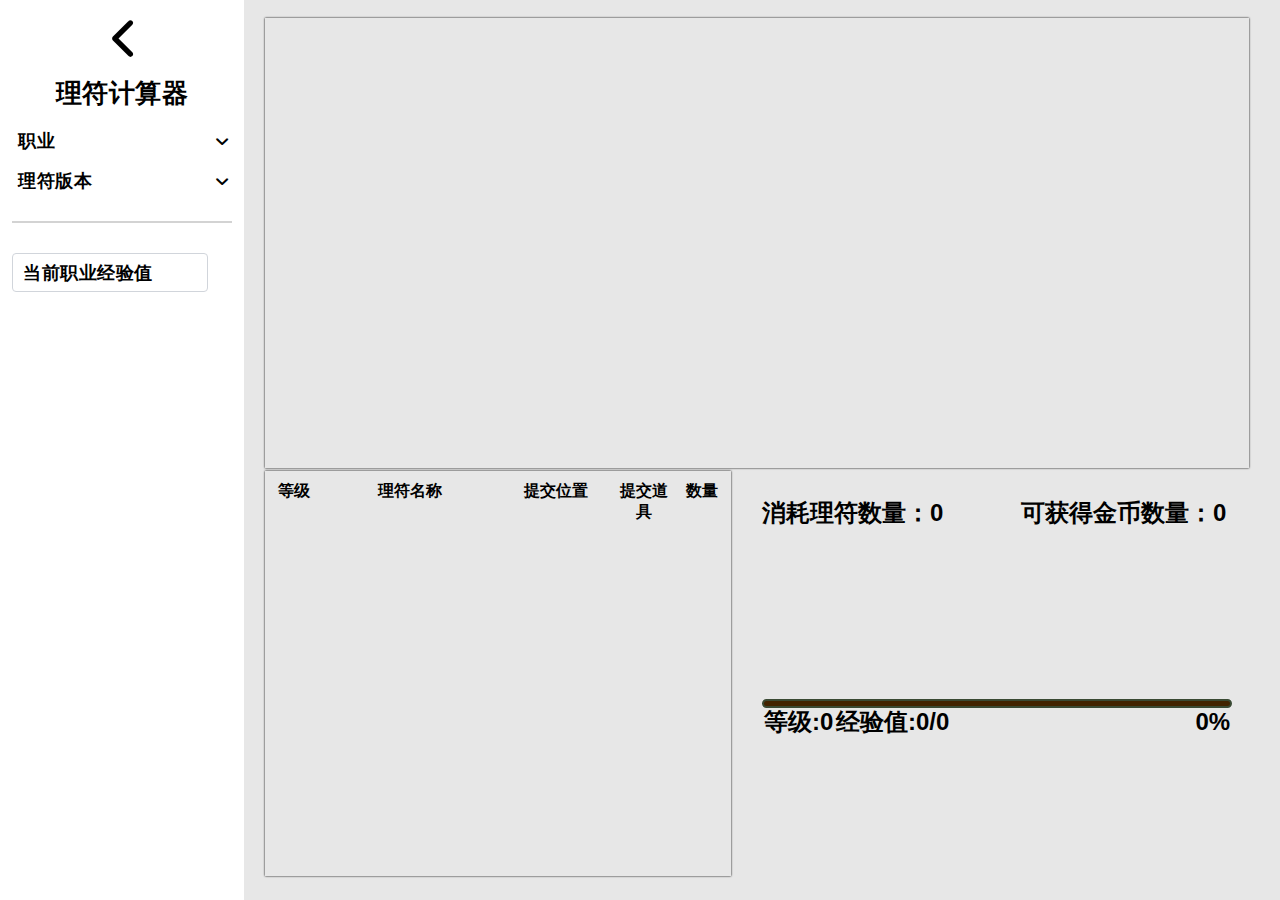
==== index.html @ 51eb6cce "1" ====
<!DOCTYPE html>
<html lang="en">
<head>
    <meta charset="UTF-8">
    <meta http-equiv="X-UA-Compatible" content="IE=edge">
    <meta name="viewport" content="width=device-width, initial-scale=1.0">
    <title>Document</title>
    <!-- 导入阿里的图标样式文件 -->
    <link rel="stylesheet" href="iconfont.css">
    <link rel="stylesheet" href="index.css">
    
    <script lang="javascript" src="https://cdn.sheetjs.com/xlsx-latest/package/dist/xlsx.full.min.js"></script>
</head>
<body>
    <div class="content">
        <div class="menu-box">
            <!-- 展示与隐藏侧边栏 开始-->
            <input type="checkbox" id="menu-btn">
            <label for="menu-btn"><i class="iconfont icon-yemianfanhui"></i></label>
            <!-- 展示与隐藏侧边栏 结束-->
            <div class="menu">
                <!-- 侧边栏的标题 开始-->
                <div class="menu-title">
                    <h1>理符计算器</h1>
                </div>
                <!-- 侧边栏的标题 结束-->

                <!-- 每一项导航 -->
                <div class="menu-item">
                    <input type="checkbox" id="menu-item1">
                    <label for="menu-item1">
                        <i class="menu-item-icon"></i>
                        <span>职业</span>
                        <i class="menu-item-last iconfont icon-down"></i>
                    </label>
                    <div class="menu-content">
                        <input type="radio" name="job" id="job1">
                        <label for="job1" onclick="JobOnClick('kemu')">刻木匠</label>
                        <input type="radio" name="job" id="job2">
                        <label for="job2" onclick="JobOnClick('duantie')">锻铁匠</label>
                        <input type="radio" name="job" id="job3">
                        <label for="job3" onclick="JobOnClick('zhujia')">铸甲匠</label>
                        <input type="radio" name="job" id="job4">
                        <label for="job4" onclick="JobOnClick('diaojin')">雕金匠</label>
                        <input type="radio" name="job" id="job5">
                        <label for="job5" onclick="JobOnClick('zhige')">制革匠</label>
                        <input type="radio" name="job" id="job6">
                        <label for="job6" onclick="JobOnClick('caiyi')">裁衣匠</label>
                        <input type="radio" name="job" id="job7" checked="checked">
                        <label for="job7" onclick="JobOnClick('lianjin')">炼金术士</label>
                        <input type="radio" name="job" id="job8">
                        <label for="job8" onclick="JobOnClick('chuzi')">烹调师</label>
                    </div>
                </div>

                

                <div class="menu-item">
                    <input type="checkbox" id="menu-item2">
                    <label for="menu-item2">
                        <i class="menu-item-icon"></i>
                        <span>理符版本</span>
                        <i class="menu-item-last iconfont icon-down"></i>
                    </label>
                    <div class="menu-content jobList">
                        <input type="radio" name="dlc" id="dlc1">
                        <label for="dlc1" onclick="DlcOnClick(0)">重生之境</label>
                        <input type="radio" name="dlc" id="dlc2">
                        <label for="dlc2" onclick="DlcOnClick(1)">苍穹之禁城</label>
                        <input type="radio" name="dlc" id="dlc3">
                        <label for="dlc3" onclick="DlcOnClick(2)">苍穹之禁城（大规模）</label>
                        <input type="radio" name="dlc" id="dlc4">
                        <label for="dlc4" onclick="DlcOnClick(3)">红莲之狂潮</label>
                        <input type="radio" name="dlc" id="dlc5">
                        <label for="dlc5" onclick="DlcOnClick(4)">暗影之逆袭</label>
                        <input type="radio" name="dlc" id="dlc6" checked="checked">
                        <label for="dlc6" onclick="DlcOnClick(5)">晓月之终途</label>
                    </div>
                </div>

                <div class="set-line"></div>

                <div class="Level-interval">
                    <div class="spin-button CurrentExp">
                        <!-- Input -->
                        <input type="text" class="spin-button__input CurrentExp" required/>
                        <label class="spin-button__label">当前职业经验值</label>
                    </div>
                </div>

            </div>

            
        </div>
        <div class="main">

            <table class="missionList">
                
            </table>

            <div class="resultBox">
                <div class="resultList">

                    <table class="selectList">
                        
                    </table>

                </div>
                <div class="result">
                    <div class="totalCost">
                        <div>消耗理符数量：0</div>
                    </div>
                    <div class="totalGold">
                        <div>可获得金币数量：0</div>
                    </div>
                    <div class="progress-box">
                        <div class="progress-bar">
                            <div class="inside-per"></div>
                            <div class="inside-text">
                                <div class="afterLevel">等级:0</div>
                                <div class="afterExp">经验值:0/0</div>
                                <div class="afterPer">0%</div>
                            </div>
                        </div>
                    </div>
                </div>
            </div>
        </div>
        
    </div>
</body>
<script src="index.js"></script>
</html>
---- iconfont.css ----
@font-face {
  font-family: "iconfont"; /* Project id  */
  src: url('iconfont.ttf?t=1636282499752') format('truetype');
}

.iconfont {
  font-family: "iconfont" !important;
  font-size: 16px;
  font-style: normal;
  -webkit-font-smoothing: antialiased;
  -moz-osx-font-smoothing: grayscale;
}

.icon-down:before {
  content: "\e7ad";
  
}


.icon-yemianfanhui:before {
  content: "\e601";
  font-size: 56px;
}
---- index.css ----
* {
    margin: 0;
    padding: 0;
}



/* 白色主题 */
:root {
    --color-menu-bg: #fff;
    --font-color-mi: #000;
    --font-color-mi-hover: #1890ff;
    --color-bg-mi-hover: #ececec;
    --border-radius-mi: 2px;
    --transition-menu-time: 0.2s;
    --color-line-bg: #d3d3d3;
}

/*黑色主题，使用时把上面的白色主题注释掉，启用下面的css代码*/
/* :root {
    --color-bg: #e7e7e7;
    --color-menu-bg: #232324;
    --font-color-mi: #c9cdd4;
    --font-color-mi-hover: #a649d1;
    --color-bg-mi-hover: #303030;
    --border-radius-mi: 2px;
    --transition-menu-time: 0.2s;
    --color-line-bg: #333333;
} */
h1{
    font-size: 26px;
}

.content {
    background-color: #e7e7e7;
    display: flex;
}

.menu-box {
    font-family: 'Trebuchet MS', 'Lucida Sans Unicode', 'Lucida Grande', 'Lucida Sans', Arial, sans-serif;
    letter-spacing: 0.5px;
    font-weight: 600;
    position: relative;
    width: fit-content;
    min-height: 100vh;
    padding: 6px 12px;
    box-sizing: border-box;
    background-color: var(--color-menu-bg);
}

.menu-box input[type='checkbox'] {
    display: none;
}


.menu-box>label {
    position: absolute;
    top: 10px;
    right: 50%;
    transform: translateX(50%);
    width: 56px;
    height: 56px;
    border-radius: 40px;
    background-color: var(--color-menu-bg);
    color: var(--font-color-mi);
    display: flex;
    justify-content: center;
    align-items: center;
    overflow: hidden;
}

.menu-box>label>i {
    font-weight: 900;
    text-indent: -3px;
    font-size: 20px;
    transition: transform var(--transition-menu-time);
    transform: rotate(0deg);
}

.menu-box>label:hover {
    box-shadow: 0px 0px 2px 0px #000;
    color: var(--font-color-mi-hover);
}

.menu-box>input#menu-btn:checked+label>i {
    transform: rotate(180deg);
}

.menu {
    font-size: 18px;
    width: 220px;
    min-height: 100%;
    cursor: pointer;
    overflow: hidden;
    transition: width var(--transition-menu-time);
    color: var(--font-color-mi);
}

.menu-box>input#menu-btn:checked~.menu {
    width: 0;
}

.menu-box>input#menu-btn:checked~.menu>div {
    display: none;
}

.menu-title {
    text-align: center;
    margin-bottom: 10px;
    margin-top: 70px;
}

.menu-item>label{
    position: relative;
    width: 100%;
    height: 40px;
    border-radius: var(--border-radius-mi);
    display: flex;
    align-items: center;
}

.menu-item>label:hover {
    color: var(--font-color-mi-hover);
}


.menu-item>label>i:first-child {
    flex: none;
    margin-right: 6px;
    font-size: 24px;
}

.menu-item>label>span {
    flex: 1;
}

.menu-item>label>i:last-child {
    flex: none;
    font-size: 20px;
    font-weight: 900;
    transform: rotate(0deg);
    transition: transform var(--transition-menu-time);
}

.menu-item>input:checked+label>i:last-child {
    transform: rotate(180deg);
}

.menu-content {
    height: 0;
    overflow: hidden;
    transition: height var(--transition-menu-time);
    display: flex;
    flex-wrap: wrap;
    background-color: var(--color-menu-bg);
}

/* 选项，若 n 项，就 n * 40px */
.menu-item>input#menu-item1:checked~.menu-content {
    height: calc(8 * 40px);
}

.menu-item>input#menu-item2:checked~.menu-content {
    height: calc(6 * 40px);
}

.menu-content>input{
    display: none;
}

.menu-content>input:checked+label{
    background-color: var(--color-bg-mi-hover);
    color: var(--font-color-mi-hover);
}

.menu-content>label {
    width: 100%;
    text-indent: 20px;
    line-height: 40px;
    border-radius: var(--border-radius-mi);
}


.menu-content>label:hover {
    background-color: var(--color-bg-mi-hover);
    color: var(--font-color-mi-hover);
}


.set-line {
    margin: 20px 0 10px 0;
    width: 100%;
    height: 2px;
    background-color: var(--color-line-bg);
}



.spin-button {
    position: relative;
    margin-top: 20px;
    width: 100px;
}

.spin-button__input {
    border: 1px solid #d1d5db;
    border-radius: 0.25rem;
    overflow: hidden;
    font-family: 'Trebuchet MS', 'Lucida Sans Unicode', 'Lucida Grande', 'Lucida Sans', Arial, sans-serif;
    font-weight: bold;
    font-size: 18px;
    padding: 0.5rem;
    width: 80px;
    outline: none;

    
}

.spin-button__label{
    color: var(--border-radius-mi);
    transition: all 0.3s;
    position:absolute;
    top:50%;
    left: 0.5em;
    transform: translateY(-50%);
    padding: 2px;
    pointer-events: none;
}

.spin-button__input:valid ~ label{
    top:-35%;
    left: 0;
}
.spin-button__input:focus ~ label{
    top:-35%;
    left: 0;
}

.Level-interval{
    display: flex;
    flex-wrap: wrap;
    gap: 15px;
}

.missionList{
    position: relative;
    top: 2%;
    left: 2%;
    width: 95%;
    height: 50%;
    box-shadow: 0px 0px 2px 0px #000;overflow-y: auto;display: block;
    
}

.missionList .item{
    margin-top: 5px;	
    text-align: center;display: flex; justify-content: space-around;
    display: flex;
    align-items: baseline;
    justify-content: space-around;
}

.missionList .item:hover{
    background-color: var(--color-bg-mi-hover);
    color: var(--font-color-mi-hover);
}

.missionList .item>td{
    -moz-user-select:none;
    -webkit-user-select:none;
    user-select:none;  
}

.item .box{
    flex-shrink: 0;
    flex: 1;
}

.name{
    flex: 3;
}

.place{
    flex: 2;
}


.main{
    width: 100%;
}

.CurrentExp{
    width: 90%;
}

.resultBox{
    width: 100%;
    height: 45%;
    margin-top: 2%;
    display: flex;
    
}

.resultList{
    width: 50%;
    height: 100%;
}

.selectList{
    top: 5%;
    margin-left: 4%;
    width: 90%;
    height: 100%;
    box-shadow: 0px 0px 2px 0px #000;overflow-y: auto;display: block;
    
}

.selectList .item{
    margin-top: 5px;	
    text-align: center;display: flex; justify-content: space-around;
    display: flex;
    align-items: baseline;
}

.selectList .item:hover{
    background-color: var(--color-bg-mi-hover);
    color: var(--font-color-mi-hover);
}

.result{
    width: 50%;
    height: 100%;
    display: flex;
    flex-wrap: wrap;
}

.result>div{
    font-family: 'Trebuchet MS', 'Lucida Sans Unicode', 'Lucida Grande', 'Lucida Sans', Arial, sans-serif;
    font-weight: bold;
    font-size: 24px;
    height: 40%;
    width: 50%;
    margin-top: 5%;
}

.progress-box{
    flex: 2;
}

.progress-bar{
    top: 50%;
    width: 90%;
    height: 5px;
    border-radius: 5px;
    border: 2px solid rgb(58, 74, 52);
    background-color: rgb(66, 35, 0);
}

.inside-per{
    width: 0%;
    height: 4px;
    margin-top: 1px;
    margin-left: 1px;
    border-top-left-radius:38px;
    border-bottom-left-radius: 38px;
    background-color: rgb(252, 225, 161);
    
}

.inside-text{
    width: 100%;
    display: flex;
    align-items: baseline;
}

.afterExp{
    flex: 5;
}

.afterLevel{
    flex: 1;
}
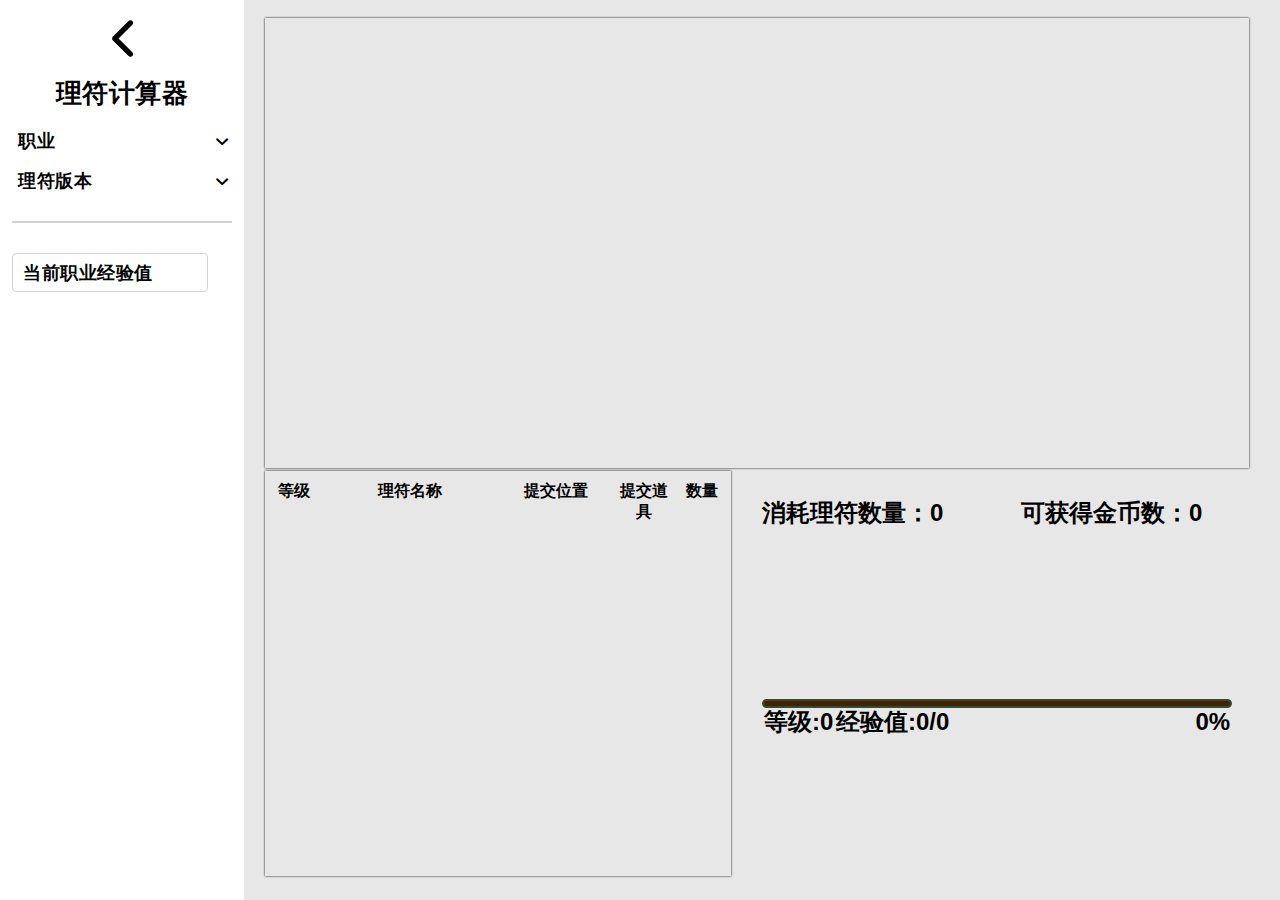
==== commit ff1629b0: "1" ====
--- a/index.html
+++ b/index.html
@@ -111,7 +111,7 @@
                         <div>消耗理符数量：0</div>
                     </div>
                     <div class="totalGold">
-                        <div>可获得金币数量：0</div>
+                        <div>可获得金币数：0</div>
                     </div>
                     <div class="progress-box">
                         <div class="progress-bar">
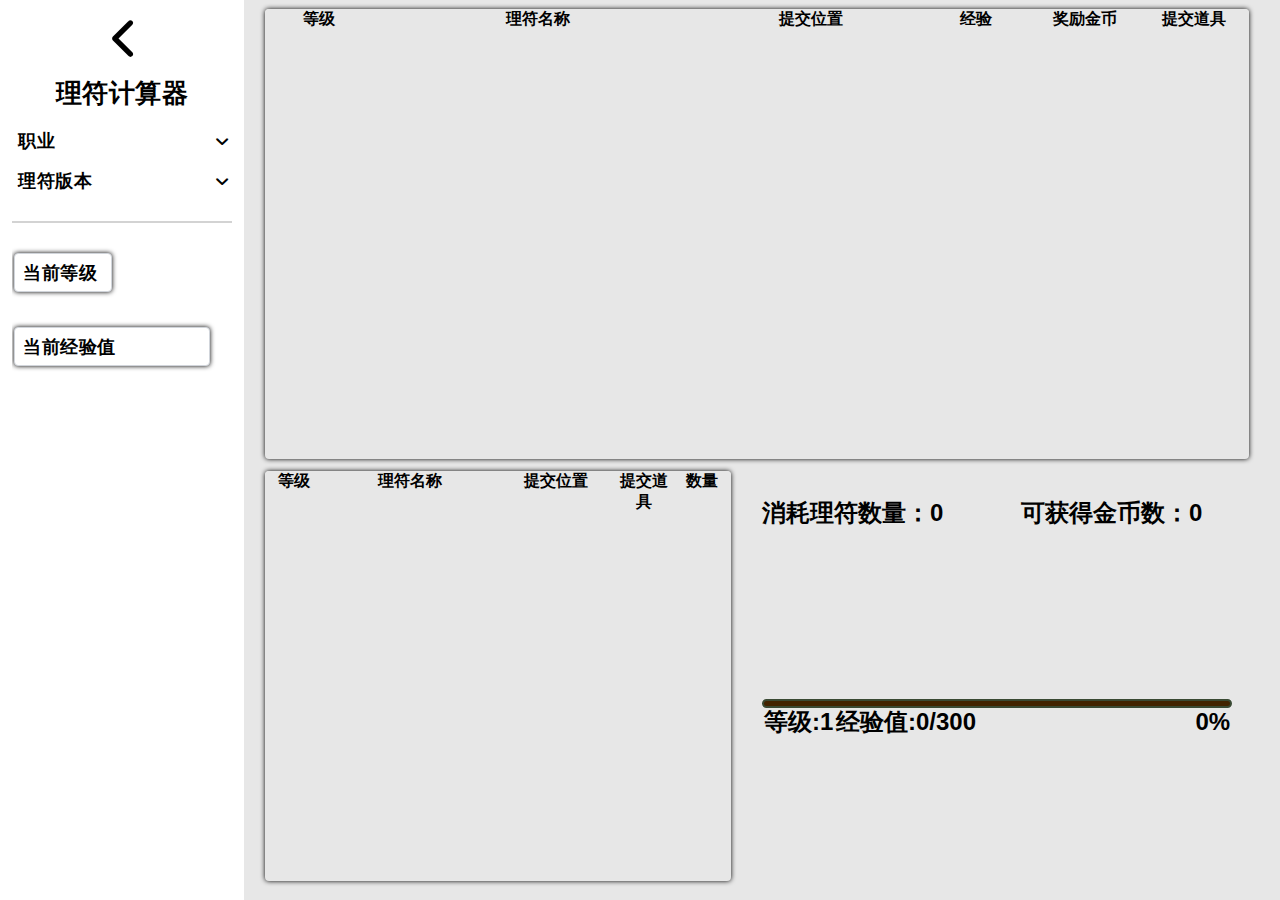
==== commit 245701b3: "1" ====
--- a/index.html
+++ b/index.html
@@ -4,7 +4,7 @@
     <meta charset="UTF-8">
     <meta http-equiv="X-UA-Compatible" content="IE=edge">
     <meta name="viewport" content="width=device-width, initial-scale=1.0">
-    <title>Document</title>
+    <title>理符计算器</title>
     <!-- 导入阿里的图标样式文件 -->
     <link rel="stylesheet" href="iconfont.css">
     <link rel="stylesheet" href="index.css">
@@ -81,10 +81,15 @@
                 <div class="set-line"></div>
 
                 <div class="Level-interval">
+                    <div class="spin-button CurrentLevel">
+                        <!-- Input -->
+                        <input type="text" class="spin-button__input CurrentLevel" required/>
+                        <label class="spin-button__label">当前等级</label>
+                    </div>
                     <div class="spin-button CurrentExp">
                         <!-- Input -->
                         <input type="text" class="spin-button__input CurrentExp" required/>
-                        <label class="spin-button__label">当前职业经验值</label>
+                        <label class="spin-button__label">当前经验值</label>
                     </div>
                 </div>
 
@@ -94,15 +99,36 @@
         </div>
         <div class="main">
 
-            <table class="missionList">
-                
-            </table>
+            <div class="missionListBox">
+                <table class="missionList">
+                    <thead class="thead">
+                        <tr class="item">
+                            <th class="box level">等级</th>
+                            <th class="name">理符名称</th>
+                            <th class="place">提交位置</th>
+                            <th class="box exp">经验</th>
+                            <th class="box gold">奖励金币</th>
+                            <th class="box handItem">提交道具</th>
+                        </tr>
+                    </thead>
+                    <tbody class="missionListBody List"></tbody>
+                </table>
+            </div>
 
             <div class="resultBox">
                 <div class="resultList">
 
                     <table class="selectList">
-                        
+                        <thead class="thead">
+                            <tr class="item">
+                                <th class="box level">等级</th>
+                                <th class="name">理符名称</th>
+                                <th class="place">提交位置</th>
+                                <th class="box handItem">提交道具</th>
+                                <th class="box missionNum">数量</th>
+                            </tr>
+                        </thead>
+                        <tbody class="selectListBody List"></tbody>
                     </table>
 
                 </div>
@@ -117,8 +143,8 @@
                         <div class="progress-bar">
                             <div class="inside-per"></div>
                             <div class="inside-text">
-                                <div class="afterLevel">等级:0</div>
-                                <div class="afterExp">经验值:0/0</div>
+                                <div class="afterLevel">等级:1</div>
+                                <div class="afterExp">经验值:0/300</div>
                                 <div class="afterPer">0%</div>
                             </div>
                         </div>
--- a/index.css
+++ b/index.css
@@ -35,6 +35,9 @@
     background-color: #e7e7e7;
     display: flex;
 }
+body{
+    overflow: hidden;
+}
 
 .menu-box {
     font-family: 'Trebuchet MS', 'Lucida Sans Unicode', 'Lucida Grande', 'Lucida Sans', Arial, sans-serif;
@@ -212,7 +215,8 @@
     padding: 0.5rem;
     width: 80px;
     outline: none;
-
+    margin-left: 2px;
+    box-shadow: 0px 0px 5px 0px #000;overflow-y: auto;display: block;
     
 }
 
@@ -242,17 +246,48 @@
     gap: 15px;
 }
 
+.missionListBox{
+    height: 450px;
+}
+
 .missionList{
     position: relative;
     top: 2%;
     left: 2%;
     width: 95%;
-    height: 50%;
-    box-shadow: 0px 0px 2px 0px #000;overflow-y: auto;display: block;
-    
-}
-
-.missionList .item{
+    height: 100%;
+    box-shadow: 0px 0px 5px 0px #000;overflow-y: auto;display: block;
+    border-radius: 0.25rem;
+    overflow: hidden;
+}
+
+.missionList::-webkit-scrollbar{
+    width: 0;
+}
+
+.missionList .thead{    
+    width: 100%;
+    background-color:#e7e7e7 ;
+    box-shadow: 0px 0px 0px 0px #000;overflow-y: auto;display: block;
+
+}
+
+.missionList .thead .item{
+    text-align: center;display: flex; justify-content: space-around;
+    display: flex;
+    align-items: baseline;
+    justify-content: space-around;
+}
+
+
+.missionListBody{
+    width: 100%;
+    height: 100%;
+    box-shadow: 0px 0px 0px 0px #000;overflow-y: auto;display: block;
+    table-layout: fixed;
+}
+
+.missionListBody .item{
     margin-top: 5px;	
     text-align: center;display: flex; justify-content: space-around;
     display: flex;
@@ -260,12 +295,12 @@
     justify-content: space-around;
 }
 
-.missionList .item:hover{
+.missionListBody .item:hover{
     background-color: var(--color-bg-mi-hover);
     color: var(--font-color-mi-hover);
 }
 
-.missionList .item>td{
+.missionListBody .item>td{
     -moz-user-select:none;
     -webkit-user-select:none;
     user-select:none;  
@@ -303,7 +338,7 @@
 
 .resultList{
     width: 50%;
-    height: 100%;
+    height: 410px;
 }
 
 .selectList{
@@ -311,21 +346,55 @@
     margin-left: 4%;
     width: 90%;
     height: 100%;
-    box-shadow: 0px 0px 2px 0px #000;overflow-y: auto;display: block;
-    
-}
-
-.selectList .item{
+    box-shadow: 0px 0px 5px 0px #000;overflow-y: auto;display: block;
+    border-radius: 0.25rem;
+    overflow: hidden;
+}
+
+.selectList::-webkit-scrollbar{
+    width: 0;
+}
+
+.selectList .thead{    
+    width: 100%;
+    background-color:#e7e7e7 ;
+    box-shadow: 0px 0px 0px 0px #000;overflow-y: auto;display: block;
+
+}
+
+.selectList .thead .item{
+    text-align: center;display: flex; justify-content: space-around;
+    display: flex;
+    align-items: baseline;
+    justify-content: space-around;
+}
+
+.selectListBody{
+    width: 100%;
+    height: 100%;
+    box-shadow: 0px 0px 0px 0px #000;overflow-y: auto;display: block;
+    table-layout: fixed;
+}
+
+.selectListBody .item{
     margin-top: 5px;	
     text-align: center;display: flex; justify-content: space-around;
     display: flex;
     align-items: baseline;
 }
 
-.selectList .item:hover{
+
+.selectListBody .item:hover{
     background-color: var(--color-bg-mi-hover);
     color: var(--font-color-mi-hover);
 }
+
+.selectListBody .item>td{
+    -moz-user-select:none;
+    -webkit-user-select:none;
+    user-select:none;  
+}
+
 
 .result{
     width: 50%;
@@ -380,3 +449,21 @@
 .afterLevel{
     flex: 1;
 }
+
+.List::-webkit-scrollbar {
+    /*滚动条宽*/
+    width: 4px;
+  }
+
+  .List::-webkit-scrollbar-thumb {
+    /*正在滑动的小块*/
+    border-radius: 10px;
+    background-color: rgb(0, 0, 0);
+  }
+
+  .List::-webkit-scrollbar-track {
+    /*滚动内部轨道*/
+    box-shadow: inset 0 0 5px rgba(204, 91, 91, 0.2);
+    background: rgb(159, 159, 163);
+    border-radius: 10px;
+  }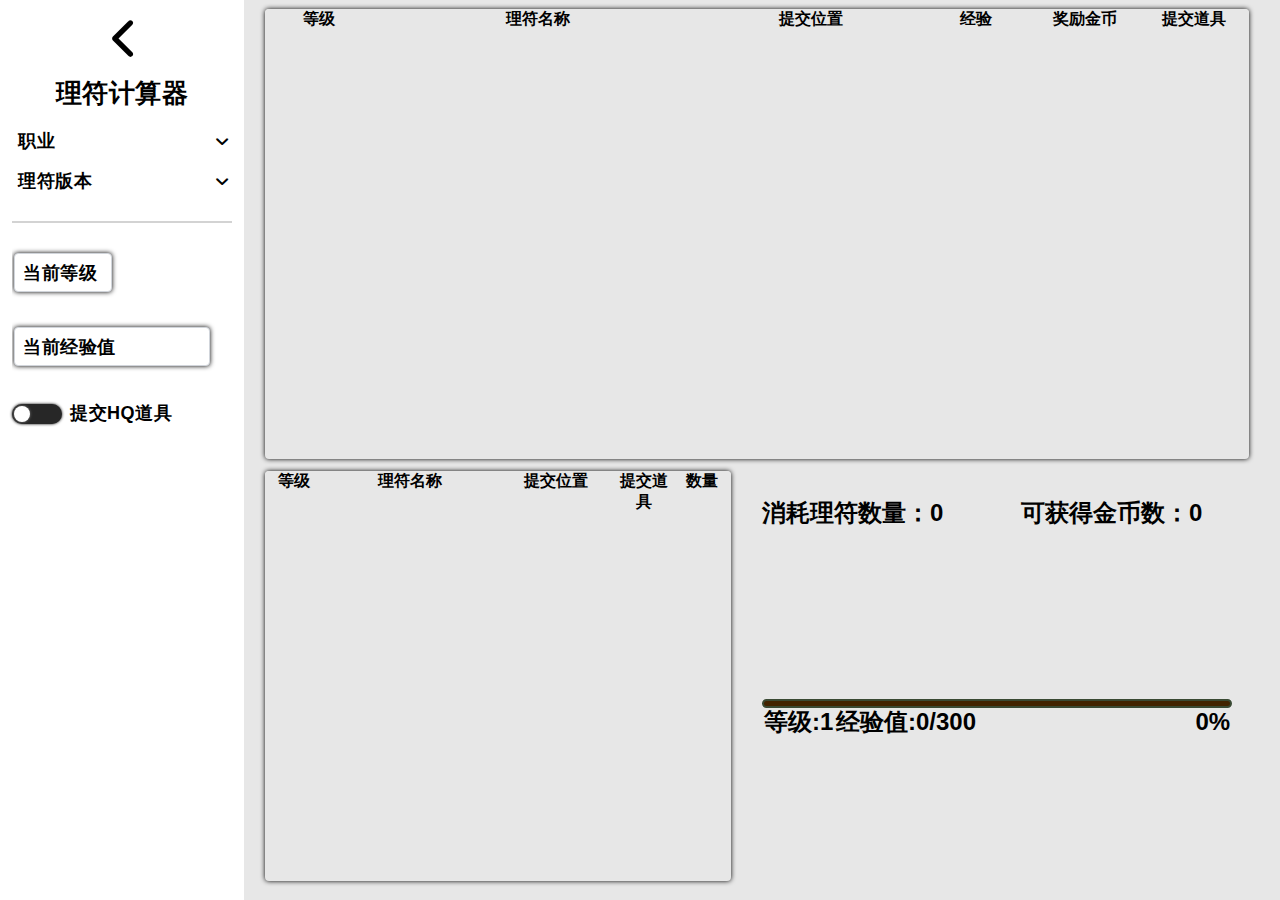
==== commit b3538761: "1" ====
--- a/index.html
+++ b/index.html
@@ -91,12 +91,21 @@
                         <input type="text" class="spin-button__input CurrentExp" required/>
                         <label class="spin-button__label">当前经验值</label>
                     </div>
+
+                    <div class="HQ">
+                        <input type="checkbox" id="HQCheck" class="HQCheck" onchange="OnHqChange()">
+                        <div>提交HQ道具</div>
+                    </div>
                 </div>
 
             </div>
 
             
         </div>
+
+        
+
+
         <div class="main">
 
             <div class="missionListBox">
--- a/index.css
+++ b/index.css
@@ -51,7 +51,7 @@
     background-color: var(--color-menu-bg);
 }
 
-.menu-box input[type='checkbox'] {
+.menu-box input[type='checkbox']:not(.HQCheck) {
     display: none;
 }
 
@@ -94,6 +94,7 @@
     width: 220px;
     min-height: 100%;
     cursor: pointer;
+    
     overflow: hidden;
     transition: width var(--transition-menu-time);
     color: var(--font-color-mi);
@@ -466,4 +467,54 @@
     box-shadow: inset 0 0 5px rgba(204, 91, 91, 0.2);
     background: rgb(159, 159, 163);
     border-radius: 10px;
-  }+  }
+
+.HQ{
+    width: 100%;
+    height: 40px;
+    margin-top: 20px;
+}
+
+.HQ>div{
+    position: absolute;
+    left: 70px;
+}
+
+.HQCheck{
+    position: absolute;
+    appearance: none;
+    -webkit-appearance: none;
+    -moz-appearance: none;
+}
+
+.HQCheck::before{
+    content: "";
+    position: absolute;
+    width: 50px;
+    top: 3px;
+    height: 20px;
+    background: rgb(39, 39, 39);
+    border-radius: 40px;
+    box-shadow: 0 0 3px black;
+}
+
+.HQCheck::after{
+    content: "";
+    position: absolute;
+    width: 16px;
+    height: 16px;
+    background: white;
+    top: 5px;
+    left: 2px;
+    border-radius: 50%;
+    box-shadow: 0 0 3px gray;
+    transition: 0.2s cubic-bezier(.53,0,.46,1);
+}
+
+.HQCheck:checked::before{
+    background: gray;
+}
+
+.HQCheck:checked::after{
+    left: 32px;
+}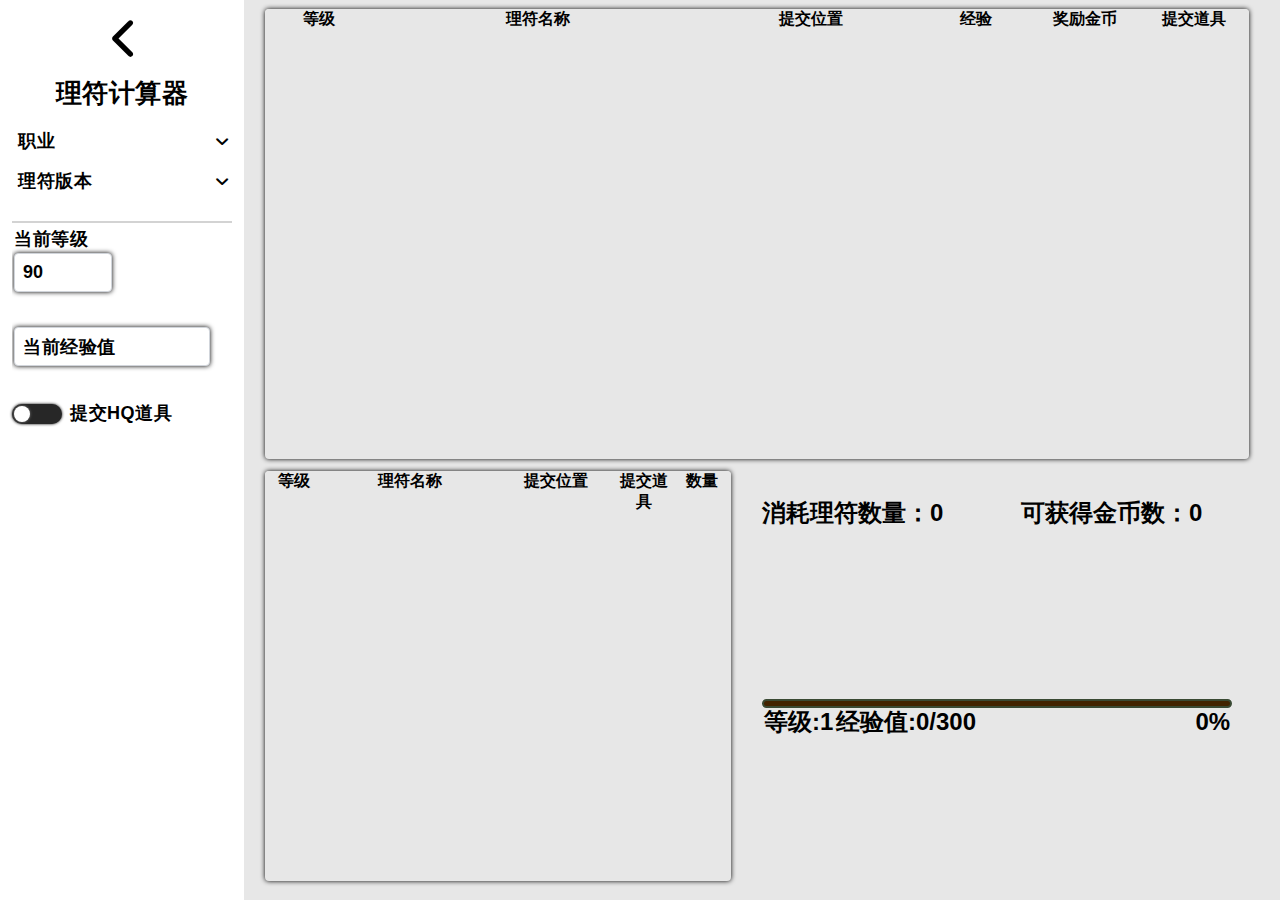
==== commit a4075d50: "1" ====
--- a/index.html
+++ b/index.html
@@ -83,17 +83,17 @@
                 <div class="Level-interval">
                     <div class="spin-button CurrentLevel">
                         <!-- Input -->
-                        <input type="text" class="spin-button__input CurrentLevel" required/>
+                        <input type="text" id="LevelInput" class="spin-button__input CurrentLevel" required onchange="calculateResult()" value="90"/>
                         <label class="spin-button__label">当前等级</label>
                     </div>
                     <div class="spin-button CurrentExp">
                         <!-- Input -->
-                        <input type="text" class="spin-button__input CurrentExp" required/>
+                        <input type="text" id="ExpInput" class="spin-button__input CurrentExp" required onchange="calculateResult()"/>
                         <label class="spin-button__label">当前经验值</label>
                     </div>
 
                     <div class="HQ">
-                        <input type="checkbox" id="HQCheck" class="HQCheck" onchange="OnHqChange()">
+                        <input type="checkbox" id="HQCheck" class="HQCheck" onchange="OnElementChange()">
                         <div>提交HQ道具</div>
                     </div>
                 </div>
--- a/index.css
+++ b/index.css
@@ -302,6 +302,7 @@
 }
 
 .missionListBody .item>td{
+    
     -moz-user-select:none;
     -webkit-user-select:none;
     user-select:none;  
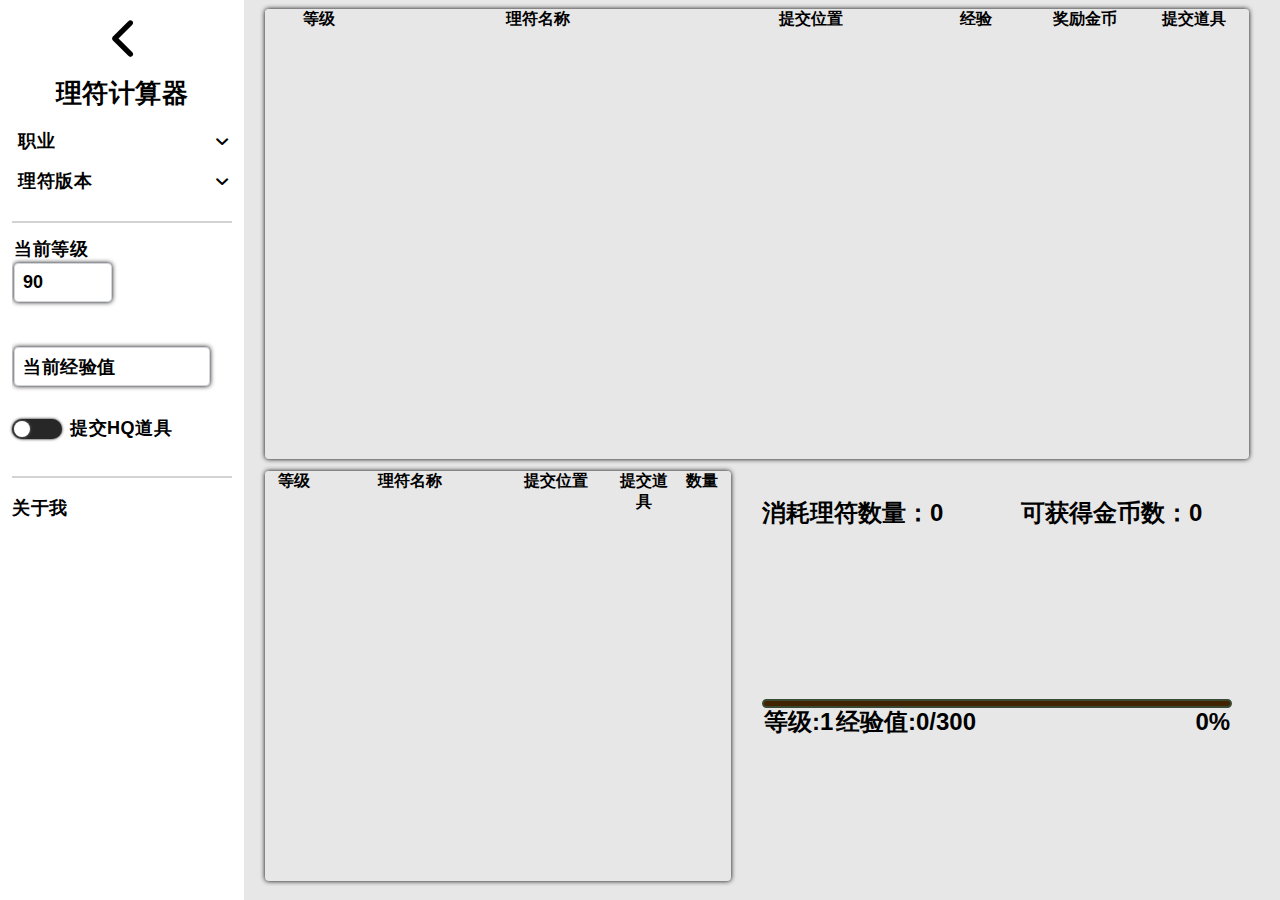
==== commit 1c75807a: "1" ====
--- a/index.html
+++ b/index.html
@@ -9,7 +9,8 @@
     <link rel="stylesheet" href="iconfont.css">
     <link rel="stylesheet" href="index.css">
     
-    <script lang="javascript" src="https://cdn.sheetjs.com/xlsx-latest/package/dist/xlsx.full.min.js"></script>
+    <script src="https://cdn.sheetjs.com/xlsx-latest/package/dist/xlsx.full.min.js"></script>
+    
 </head>
 <body>
     <div class="content">
@@ -83,19 +84,25 @@
                 <div class="Level-interval">
                     <div class="spin-button CurrentLevel">
                         <!-- Input -->
-                        <input type="text" id="LevelInput" class="spin-button__input CurrentLevel" required onchange="calculateResult()" value="90"/>
+                        <input type="text" id="LevelInput" class="spin-button__input CurrentLevel" required onchange="calculateResult()" value="90">
                         <label class="spin-button__label">当前等级</label>
                     </div>
                     <div class="spin-button CurrentExp">
                         <!-- Input -->
-                        <input type="text" id="ExpInput" class="spin-button__input CurrentExp" required onchange="calculateResult()"/>
+                        <input type="text" id="ExpInput" class="spin-button__input CurrentExp" required onchange="calculateResult()">
                         <label class="spin-button__label">当前经验值</label>
                     </div>
+                </div>
 
-                    <div class="HQ">
-                        <input type="checkbox" id="HQCheck" class="HQCheck" onchange="OnElementChange()">
-                        <div>提交HQ道具</div>
-                    </div>
+                <div class="HQ">
+                    <input type="checkbox" id="HQCheck" class="HQCheck" onchange="OnElementChange()">
+                    <div>提交HQ道具</div>
+                </div>
+
+                <div class="set-line"></div>
+
+                <div>
+                    <a href="card.html">关于我</a>
                 </div>
 
             </div>
@@ -163,6 +170,6 @@
         </div>
         
     </div>
+    <script src="index.js"></script>
 </body>
-<script src="index.js"></script>
 </html>--- a/index.css
+++ b/index.css
@@ -202,7 +202,7 @@
 
 .spin-button {
     position: relative;
-    margin-top: 20px;
+    margin-top: 30px;
     width: 100px;
 }
 
@@ -473,7 +473,7 @@
 .HQ{
     width: 100%;
     height: 40px;
-    margin-top: 20px;
+    margin-top: 30px;
 }
 
 .HQ>div{
@@ -518,4 +518,17 @@
 
 .HQCheck:checked::after{
     left: 32px;
+}
+
+a{
+    color: #000;
+    text-decoration-line:none;
+    width: 100%;
+    text-indent: 20px;
+    line-height: 40px;
+    border-radius: var(--border-radius-mi);
+}
+
+a:hover{
+    color: var(--font-color-mi-hover);
 }